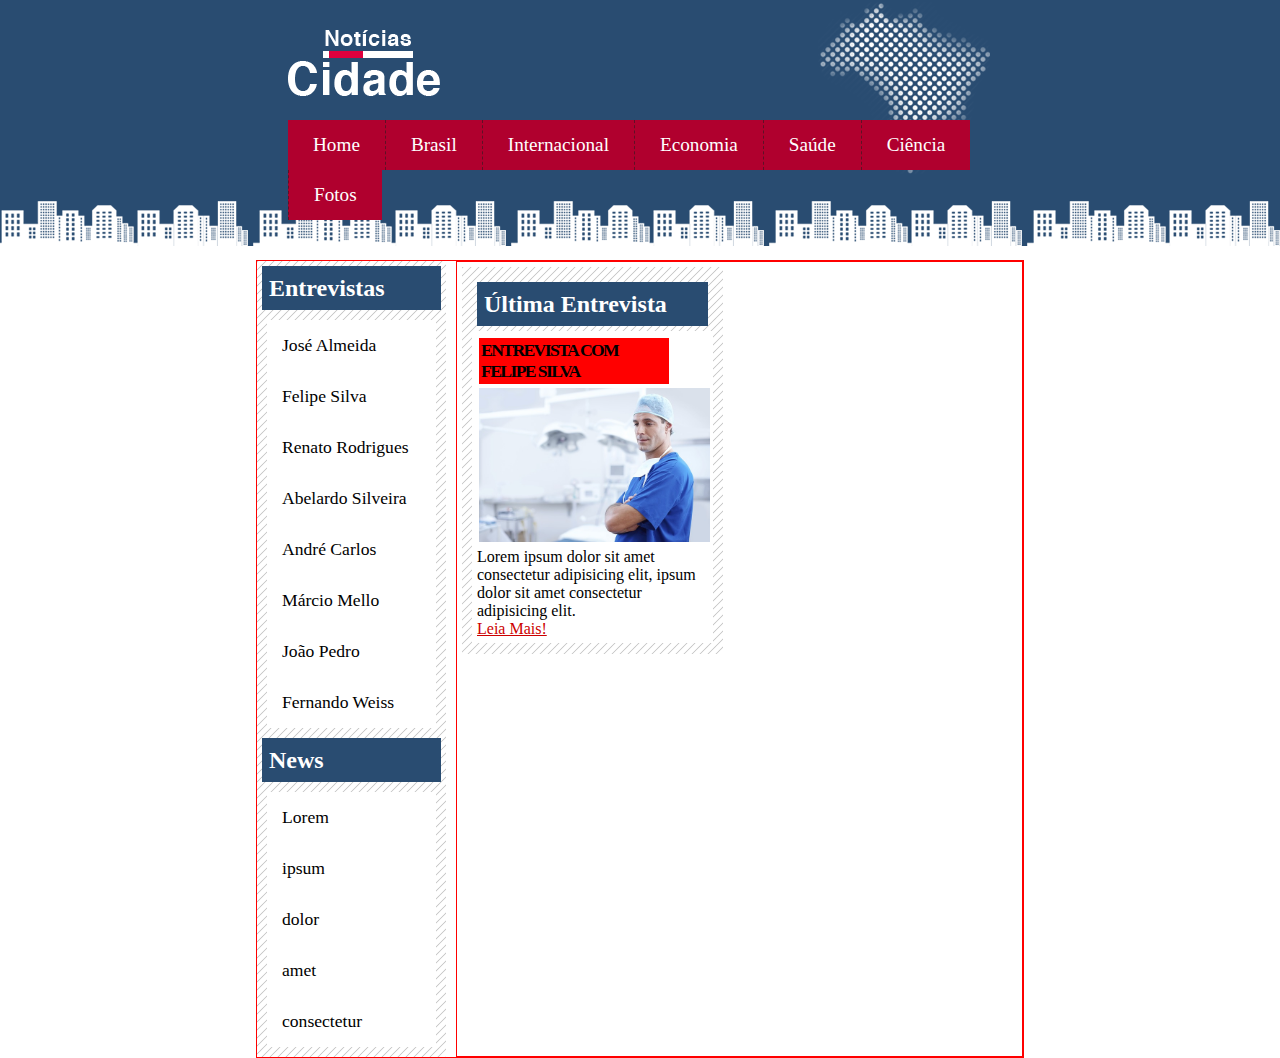
==== index.html @ c7e95522 "modelo de postagem finalizado" ====
<!DOCTYPE html>
<html lang="en">
<head>
    <meta charset="UTF-8">
    <meta name="viewport" content="width=device-width, initial-scale=1.0">
    <link rel="stylesheet" href="./css/style.css">
    <title>Cidade - Site de Notícias</title>
</head>
<body>
    
    <header>

            <div class="menu-off">

                <img src="./img/imagens/logo.png" alt="Logo">

                <nav>

                    <ul class="menu">
                        <li><a href="#">Home</a></li>

                        <li><a href="#">Brasil</a></li>

                        <li><a href="#">Internacional</a></li>

                        <li><a href="#">Economia</a></li>

                        <li><a href="#">Saúde</a></li>

                        <li><a href="#">Ciência</a></li>

                        <li><a href="#">Fotos</a></li>
                    </ul>

                </nav>

            </div>

    </header>  

    <div class="content">

        <aside>

            <div class="section-lado">
                <h3>Entrevistas</h3>
                <ul>
                    <li>José Almeida</li>
                    <li>Felipe Silva</li>
                    <li>Renato Rodrigues</li>
                    <li>Abelardo Silveira</li>
                    <li>André Carlos</li>
                    <li>Márcio Mello</li>
                    <li>João Pedro</li>
                    <li>Fernando Weiss</li>
                </ul>
            </div>

            <div class="section-lado">

                <h3>News</h3>
                <ul>
                    <li>Lorem</li>
                    <li>ipsum</li>
                    <li>dolor</li>
                    <li>amet</li>
                    <li>consectetur</li>
                </ul>

            </div>

        </aside>

        <div class="post-section">

            <article class="post" id="last-report">
                <h3>Última Entrevista</h3>
                <div>
                    <h4>ENTREVISTA COM FELIPE SILVA</h4>
                    <img src="./img/imagens/doutor.jpg" alt="foto de médico">
                    <p>Lorem ipsum dolor sit amet consectetur adipisicing elit, ipsum dolor sit amet consectetur adipisicing elit.</p><a href="#">Leia Mais!</a>
                </div>
            </article>


        </div>

    </div>

</body>
</html>
---- css/style.css ----
*{
    padding: 0;
    margin: 0;
    box-sizing: border-box;
    text-decoration: none;
    color: black;
    list-style-type: none;
}


header{
    width: 100%;
    height: 250px;

    background: #294C71 url(../img/imagens/fundo.png) repeat-x bottom;

}

/* Navegação Superior da página */

header img {
    margin-top: 20px;
}

.menu-off {
    width: 55%;
    height: 220px;
    /* box-sizing: content-box; */

    margin: 0 auto;
    padding: 10px 0;

    background: url(../img/imagens/detalhe-topo.png) no-repeat top right;
}

nav {
    margin-top: 20px;

    width: 100%;
    height: 50px;
}

nav .menu li {
    height: 50px;

    float: left;

    background: #b0002e;
    
    padding: 0 25px;
}

nav ul.menu li:not(:first-child) {
    border-left: 1px #5e1125 dashed;
}

.menu a {
    font-size: 1.2em;
    color: white;
    height: 50px;

    display: flex;
    justify-content: center;
    align-items: center;
}

nav .menu li:hover {
    background: rgb(255, 28, 28);
}

nav .menu-off img {
    position: relative;

    float: left;
}

/* Seção de conteudo da pagina */

div.content {
    border: 1px solid red;

    width: 60%;
    height: 100%;

    margin: 10px auto 0;

    display: flex;

    justify-content: space-between;
}

/* seção Lateral da page */

div.content aside {
    width: 25%;

    background: url(../img/imagens/fundo-caixa.png);
    margin-right: 10px;

}

div.content aside h3,
div.content article h3 {
    color: white;
    font-size: 1.5em;
    line-height: 30px;

    margin: 5px;
    padding: 7px;

    background: #294C71;
}

div.content aside ul {
    margin: 10px;

    background: white;
}

div.content aside li {
    padding: 15px;

    font-size: 1.1em;
}

/* Seção para postagens */

div.post-section {
    width: 75%;
    
    display: grid;
    grid-template-columns: 48%;
    grid-template-rows: 50%;
    border: 1px solid red;

}

/* Postagens */

article.post {
    margin: 5px;
    padding: 10px;
    
    background: url(../img/imagens/fundo-caixa.png);  
}

article.post div{
    background: white;
    padding: 5px;
}

.post h4 {
    width: 82%;
    padding: 2px;
    margin: 2px;

    background: red;

    font-size: 1.1em;
    letter-spacing: -1.6px;
}

article.post img {
    width: 100%;
    margin: 2px;
}

article.post a {
    text-decoration: underline;
    color: rgb(204, 0, 0);
}
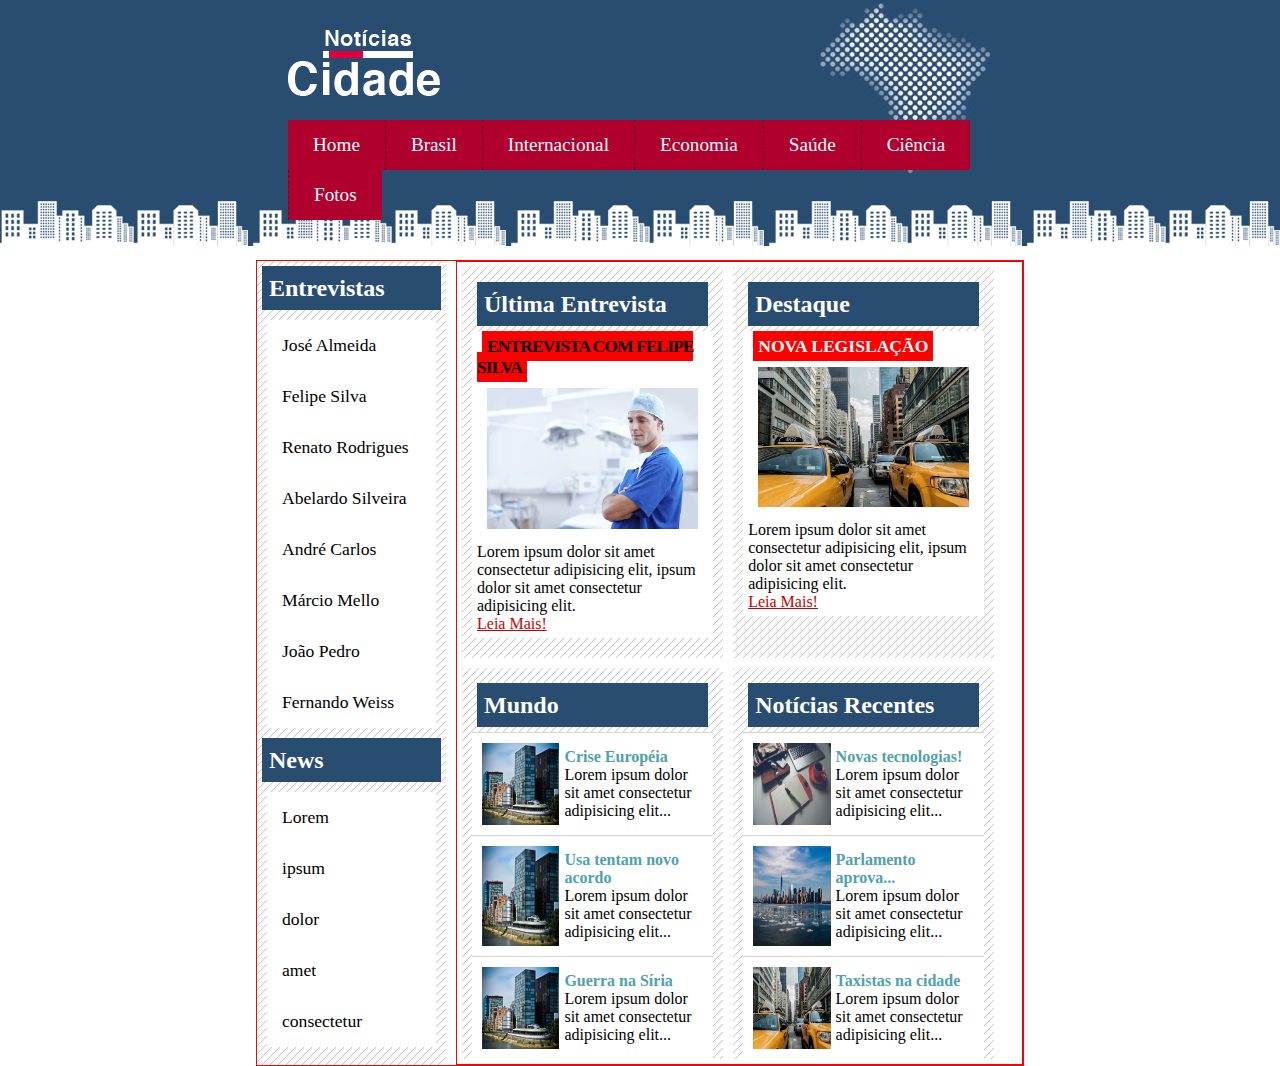
==== commit db6cdab5: "secao de noticias finalizado" ====
--- a/index.html
+++ b/index.html
@@ -82,6 +82,72 @@
                 </div>
             </article>
 
+            <article class="post" id="starred">
+                <h3>Destaque</h3>
+                <div>
+                    <h4>NOVA LEGISLAÇÃO</h4>
+                    <img src="./img/imagens/taxi.jpg" alt="Imagem de um Táxi">
+                    <p>Lorem ipsum dolor sit amet consectetur adipisicing elit, ipsum dolor sit amet consectetur adipisicing elit.</p><a href="#">Leia Mais!</a>
+                </div>
+            </article>
+
+            <article class="flash-news" id="World">
+                <h3>Mundo</h3>
+
+                <div class="news">
+                    <img src="./img/imagens/mundo.jpg" alt="foto de um Prédio Comercial">
+                    <div>
+                        <h4>Crise Européia</h4>
+                        <p>Lorem ipsum dolor sit amet consectetur adipisicing elit...</p>
+                    </div>
+                </div>
+
+                <div class="news">
+                    <img src="./img/imagens/mundo.jpg" alt="foto de um Prédio Comercial">
+                    <div>
+                        <h4>Usa tentam novo acordo</h4>
+                        <p>Lorem ipsum dolor sit amet consectetur adipisicing elit...</p>
+                    </div>
+                </div>
+
+                <div class="news">
+                    <img src="./img/imagens/mundo.jpg" alt="foto de um Prédio Comercial">          
+                    <div>
+                        <h4>Guerra na Síria</h4>
+                        <p>Lorem ipsum dolor sit amet consectetur adipisicing elit...</p>
+                    </div>
+                </div>
+
+            </article>
+
+            <article class="flash-news" id="Recente-news">
+                <h3>Notícias Recentes</h3>
+
+                <div class="news">
+                    <img src="./img/imagens/tecnologia.jpg" alt="foto de um Prédio Comercial">
+                    <div>
+                        <h4>Novas tecnologias!</h4>
+                        <p>Lorem ipsum dolor sit amet consectetur adipisicing elit...</p>
+                    </div>
+                </div>
+
+                <div class="news">
+                    <img src="./img/imagens/cidade.jpg" alt="foto de um Prédio Comercial">
+                    <div>
+                        <h4>Parlamento aprova...</h4>
+                        <p>Lorem ipsum dolor sit amet consectetur adipisicing elit...</p>
+                    </div>
+                </div>
+
+                <div class="news">
+                    <img src="./img/imagens/taxi.jpg" alt="foto de um Prédio Comercial">          
+                    <div>
+                        <h4>Taxistas na cidade</h4>
+                        <p>Lorem ipsum dolor sit amet consectetur adipisicing elit...</p>
+                    </div>
+                </div>
+
+            </article>
 
         </div>
 
--- a/css/style.css
+++ b/css/style.css
@@ -129,43 +129,70 @@
     width: 75%;
     
     display: grid;
-    grid-template-columns: 48%;
-    grid-template-rows: 50%;
+    grid-template-columns: 48% 48%;
+    grid-template-rows: 50% 50%;
     border: 1px solid red;
 
 }
 
 /* Postagens */
 
-article.post {
+article.post,
+article.flash-news {
     margin: 5px;
     padding: 10px;
     
     background: url(../img/imagens/fundo-caixa.png);  
+
+    box-sizing: content-box;
 }
 
-article.post div{
+#starred h4 {
+    color: white;
+    letter-spacing: 0;
+}
+
+article.post div,
+article.flash-news div {
     background: white;
     padding: 5px;
 }
 
 .post h4 {
-    width: 82%;
-    padding: 2px;
-    margin: 2px;
+    padding: 5px;
+    margin: 5px;
 
     background: red;
 
     font-size: 1.1em;
-    letter-spacing: -1.6px;
+    letter-spacing: -1px;
+
+    display: inline;
 }
 
 article.post img {
     width: 100%;
-    margin: 2px;
+    padding: 10px;
 }
 
 article.post a {
     text-decoration: underline;
     color: rgb(204, 0, 0);
+}
+
+/* Quadro de notícias */
+
+article.flash-news div.news {
+    padding: 10px;
+    border-top: 1px solid lightgray;
+    /* border: 1px solid red; */
+    display: flex;
+}
+
+article.flash-news div.news h4{
+    color: rgb(79, 161, 172);
+}
+
+article.flash-news img {
+    width: 35%;
 }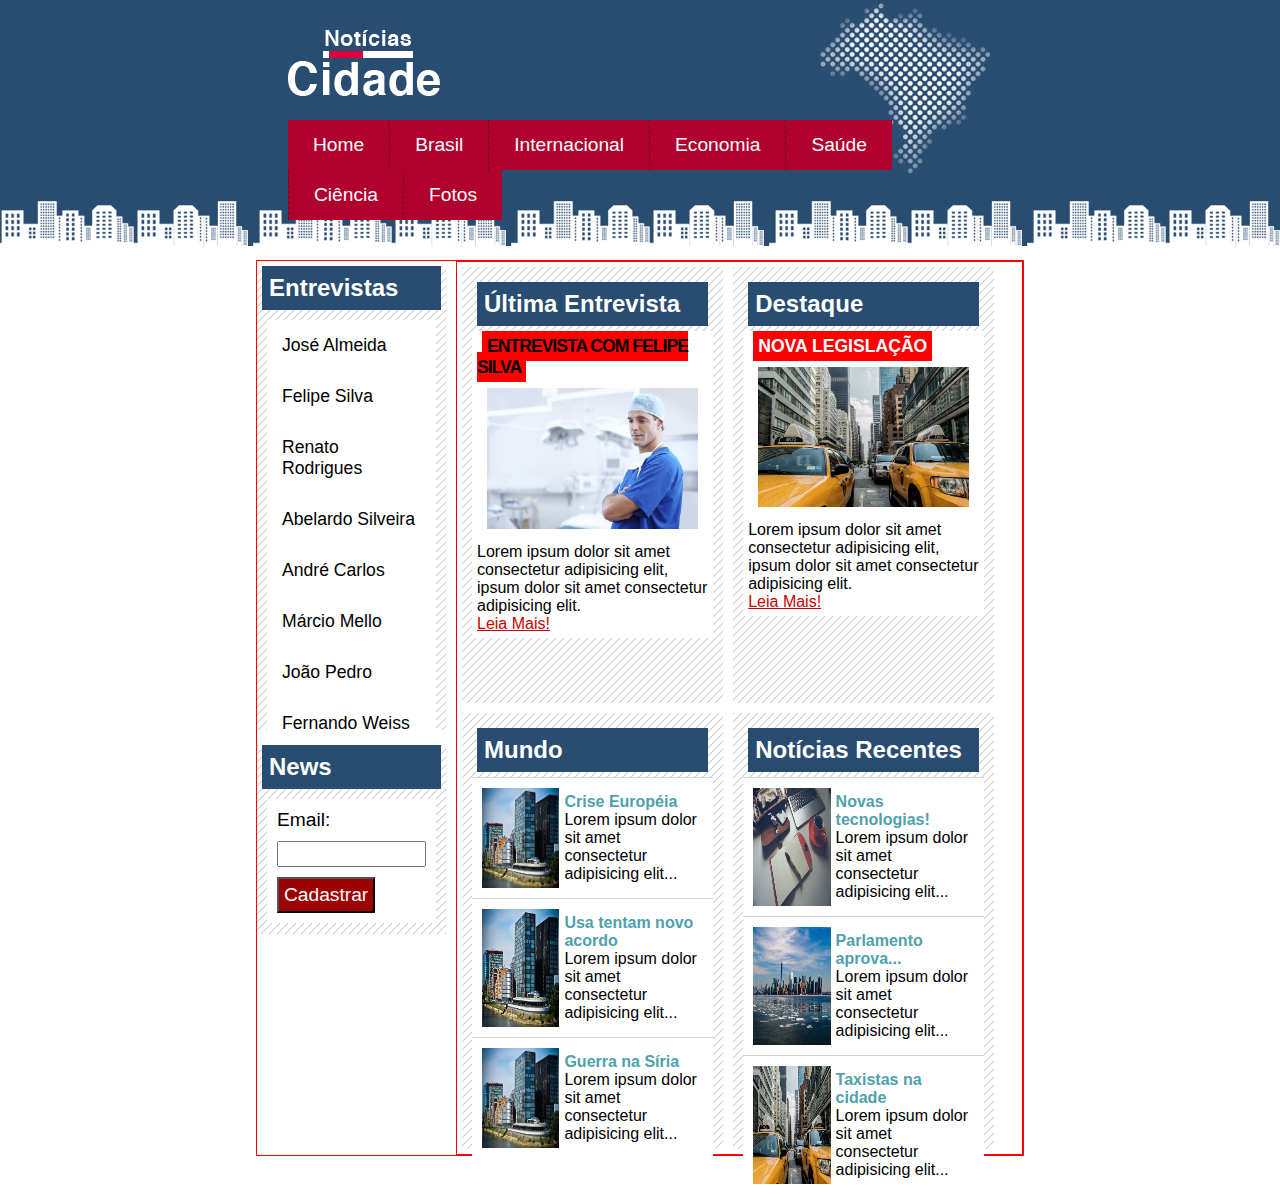
==== commit 571e9c3a: "secao de email finalizado" ====
--- a/index.html
+++ b/index.html
@@ -42,7 +42,7 @@
 
         <aside>
 
-            <div class="section-lado">
+            <div class="section-lado" id="reports">
                 <h3>Entrevistas</h3>
                 <ul>
                     <li>José Almeida</li>
@@ -56,16 +56,14 @@
                 </ul>
             </div>
 
-            <div class="section-lado">
+            <div class="section-lado" id="form-news">
 
                 <h3>News</h3>
-                <ul>
-                    <li>Lorem</li>
-                    <li>ipsum</li>
-                    <li>dolor</li>
-                    <li>amet</li>
-                    <li>consectetur</li>
-                </ul>
+                <form action="">
+                    <p>Email:</p>
+                    <input type="email">
+                    <button>Cadastrar</button>
+                </form>
 
             </div>
 
--- a/css/style.css
+++ b/css/style.css
@@ -5,6 +5,7 @@
     text-decoration: none;
     color: black;
     list-style-type: none;
+    font-family: 'Franklin Gothic Medium', 'Arial Narrow', Arial, sans-serif;
 }
 
 
@@ -94,9 +95,18 @@
 div.content aside {
     width: 25%;
 
+    margin-right: 10px;
+}
+
+div.content aside .section-lado {
+    height: 464px;
+    margin-bottom: 15px;
+
     background: url(../img/imagens/fundo-caixa.png);
-    margin-right: 10px;
-
+}
+
+div.content aside .section-lado#form-news{
+    height: 189px;
 }
 
 div.content aside h3,
@@ -111,7 +121,7 @@
     background: #294C71;
 }
 
-div.content aside ul {
+div.content aside ul{
     margin: 10px;
 
     background: white;
@@ -121,6 +131,46 @@
     padding: 15px;
 
     font-size: 1.1em;
+}
+
+div.content aside li:hover {
+    color: gray;
+    list-style-image: url(../img/imagens/marcador.png);
+    list-style-position: inside;
+}
+
+div.content aside form {
+    font-size: 1.2em;
+
+    margin: 10px;
+    padding: 5px 15px 5px 5px;
+
+    background: white;
+}
+
+div.content aside form p{
+    margin: 5px;
+}
+
+div.content aside input {
+    width: 100%;
+    margin: 5px;
+
+    font-size: 1em;
+}
+
+div.content aside button {
+    padding: 5px;
+    margin: 5px;
+
+    font-size: 1em;
+    color: white;
+
+    background: rgb(156, 2, 2);
+}
+
+div.content aside button:hover {
+    background: red;
 }
 
 /* Seção para postagens */
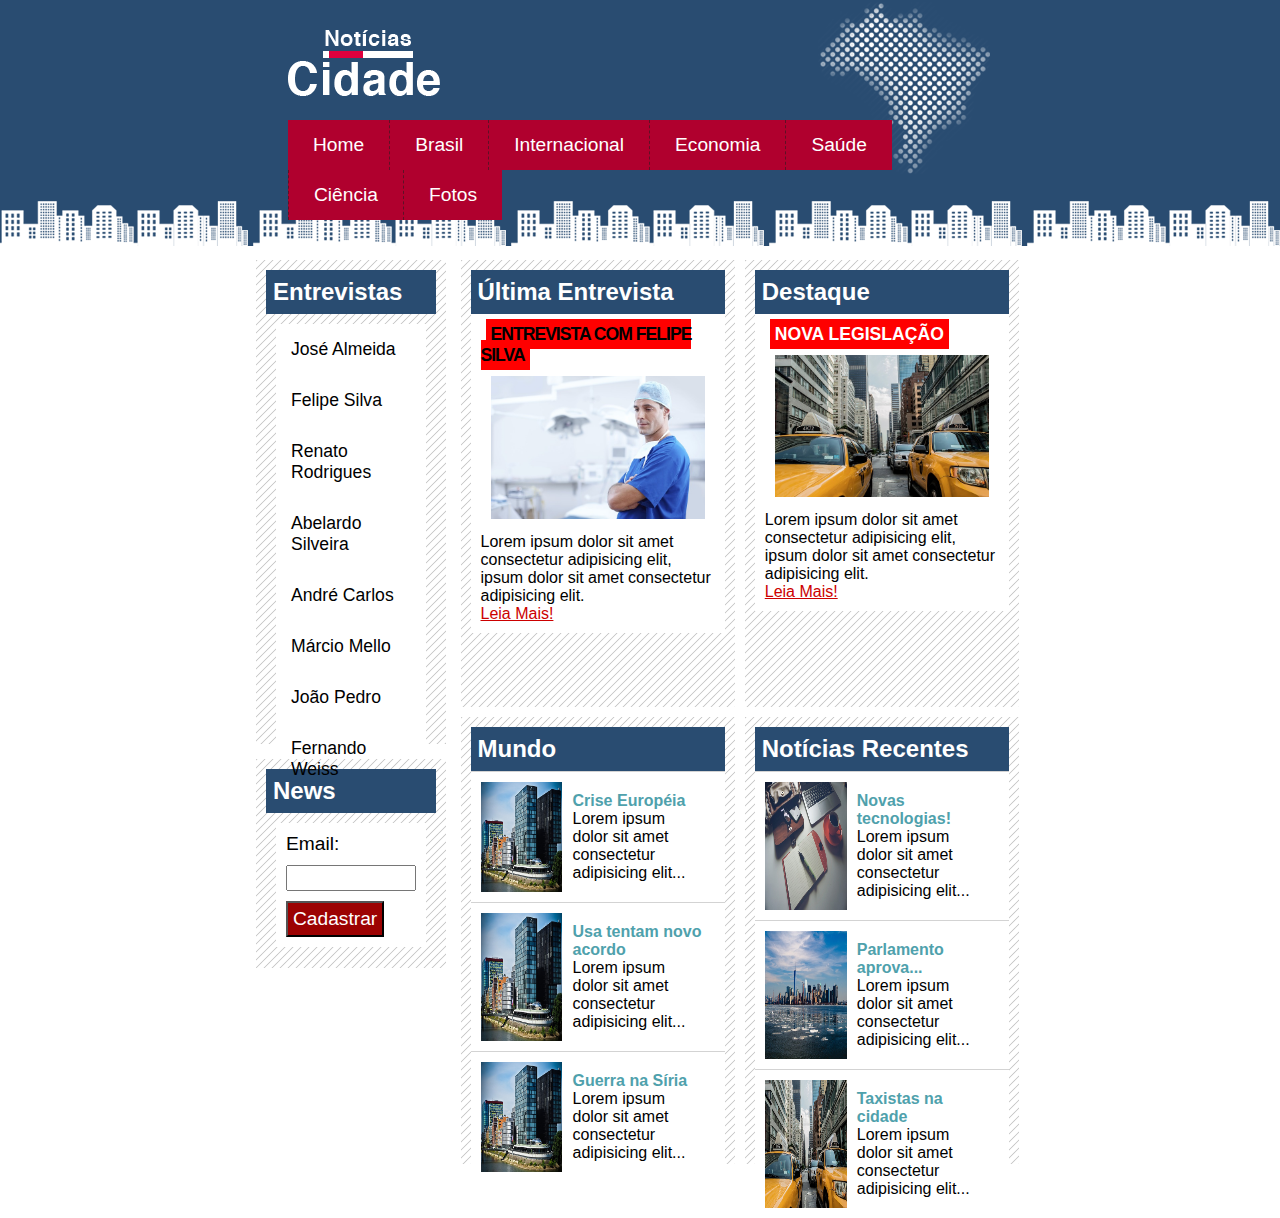
==== commit d5a1197d: "corrigido erros de bordas" ====
--- a/index.html
+++ b/index.html
@@ -5,6 +5,7 @@
     <meta name="viewport" content="width=device-width, initial-scale=1.0">
     <link rel="stylesheet" href="./css/style.css">
     <title>Cidade - Site de Notícias</title>
+    <link rel = "icon" type = "image/png" href = "./img/imagens/fundo.png"> 
 </head>
 <body>
     
@@ -76,7 +77,7 @@
                 <div>
                     <h4>ENTREVISTA COM FELIPE SILVA</h4>
                     <img src="./img/imagens/doutor.jpg" alt="foto de médico">
-                    <p>Lorem ipsum dolor sit amet consectetur adipisicing elit, ipsum dolor sit amet consectetur adipisicing elit.</p><a href="#">Leia Mais!</a>
+                    <p>Lorem ipsum dolor sit amet consectetur adipisicing elit, ipsum dolor sit amet consectetur adipisicing elit.<br /><a href="#">Leia Mais!</a></p>
                 </div>
             </article>
 
@@ -85,7 +86,7 @@
                 <div>
                     <h4>NOVA LEGISLAÇÃO</h4>
                     <img src="./img/imagens/taxi.jpg" alt="Imagem de um Táxi">
-                    <p>Lorem ipsum dolor sit amet consectetur adipisicing elit, ipsum dolor sit amet consectetur adipisicing elit.</p><a href="#">Leia Mais!</a>
+                    <p>Lorem ipsum dolor sit amet consectetur adipisicing elit, ipsum dolor sit amet consectetur adipisicing elit.<br /><a href="#">Leia Mais!</a></p>
                 </div>
             </article>
 
--- a/css/style.css
+++ b/css/style.css
@@ -78,10 +78,7 @@
 /* Seção de conteudo da pagina */
 
 div.content {
-    border: 1px solid red;
-
     width: 60%;
-    height: 100%;
 
     margin: 10px auto 0;
 
@@ -99,14 +96,15 @@
 }
 
 div.content aside .section-lado {
-    height: 464px;
+    height: 484px;
     margin-bottom: 15px;
+    padding: 10px;
 
     background: url(../img/imagens/fundo-caixa.png);
 }
 
 div.content aside .section-lado#form-news{
-    height: 189px;
+    height: 209px;
 }
 
 div.content aside h3,
@@ -115,7 +113,6 @@
     font-size: 1.5em;
     line-height: 30px;
 
-    margin: 5px;
     padding: 7px;
 
     background: #294C71;
@@ -179,33 +176,26 @@
     width: 75%;
     
     display: grid;
-    grid-template-columns: 48% 48%;
+    grid-template-columns: 50% 50%;
     grid-template-rows: 50% 50%;
-    border: 1px solid red;
-
 }
 
 /* Postagens */
 
 article.post,
 article.flash-news {
-    margin: 5px;
+    margin: 0 5px 10px;
     padding: 10px;
     
     background: url(../img/imagens/fundo-caixa.png);  
 
     box-sizing: content-box;
-}
-
-#starred h4 {
-    color: white;
-    letter-spacing: 0;
 }
 
 article.post div,
 article.flash-news div {
     background: white;
-    padding: 5px;
+    padding: 10px;
 }
 
 .post h4 {
@@ -218,6 +208,11 @@
     letter-spacing: -1px;
 
     display: inline;
+}
+
+#starred h4 {
+    color: white;
+    letter-spacing: 0;
 }
 
 article.post img {
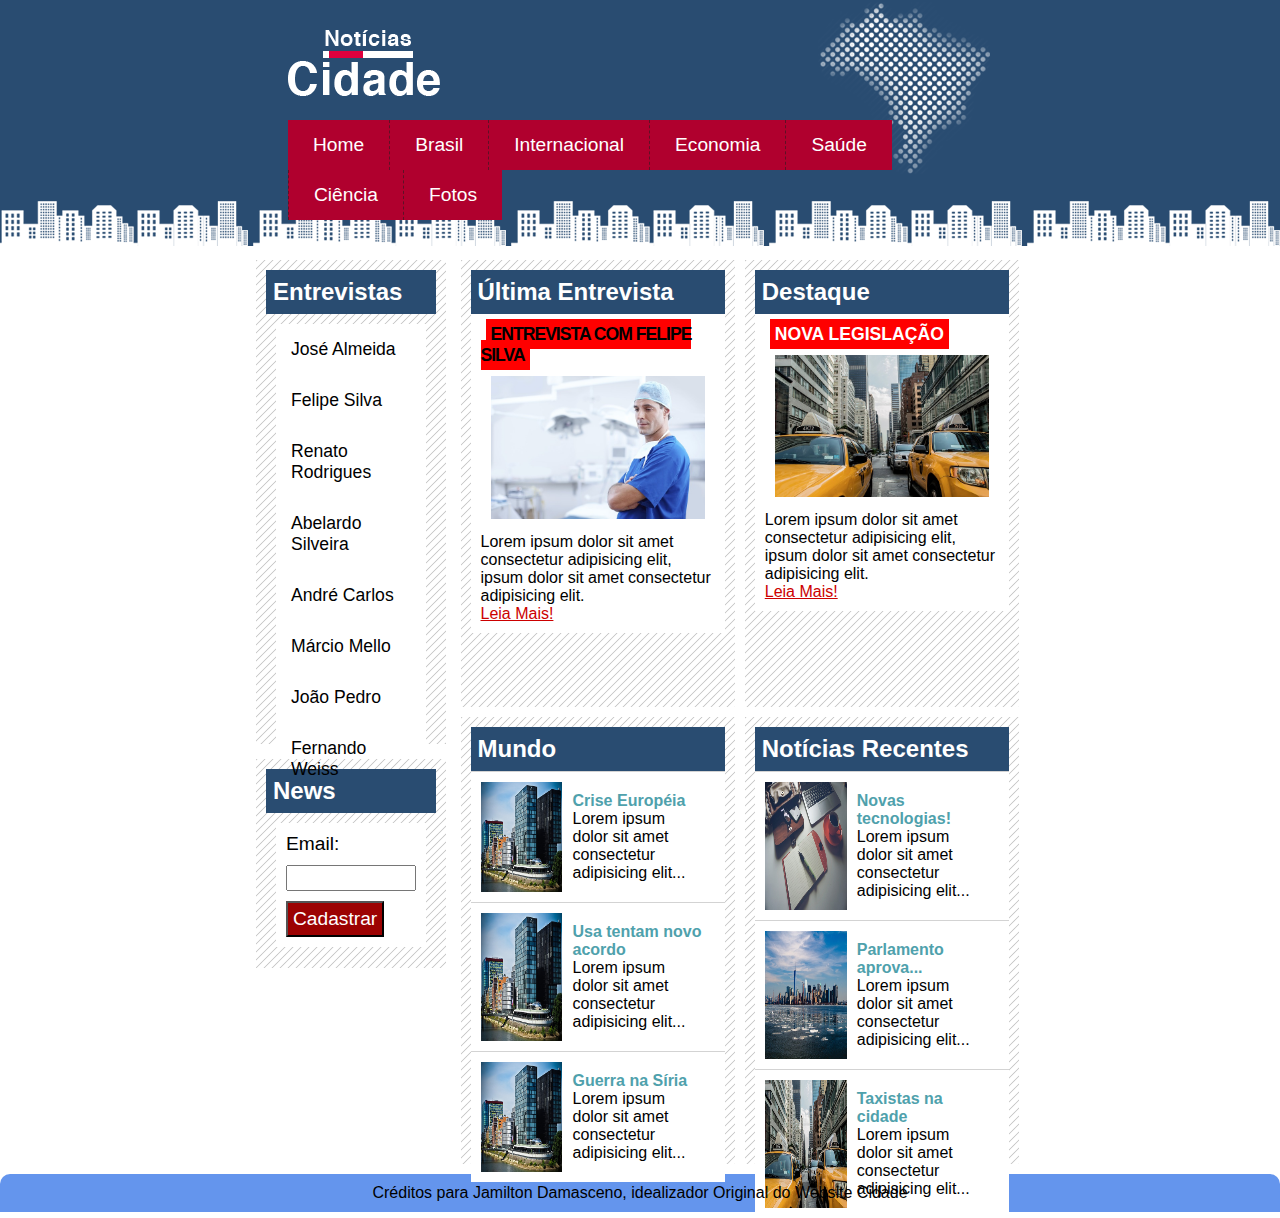
==== commit 41b26b17: "adicionado créditos" ====
--- a/index.html
+++ b/index.html
@@ -152,5 +152,9 @@
 
     </div>
 
+    <footer>
+        <p>Créditos para Jamilton Damasceno, idealizador Original do Website Cidade</p>
+    </footer>
+
 </body>
 </html>--- a/css/style.css
+++ b/css/style.css
@@ -240,4 +240,21 @@
 
 article.flash-news img {
     width: 35%;
+}
+
+/* footer para Créditos */
+
+footer {
+    width: 100%;
+    padding: 10px;
+    
+    display: flex;
+    justify-content: center;
+
+    background: cornflowerblue;
+    border-radius: 10px 10px 0 0;
+    -webkit-border-radius: 10px 10px 0 0;
+    -moz-border-radius: 10px 10px 0 0;
+    -ms-border-radius: 10px 10px 0 0;
+    -o-border-radius: 10px 10px 0 0;
 }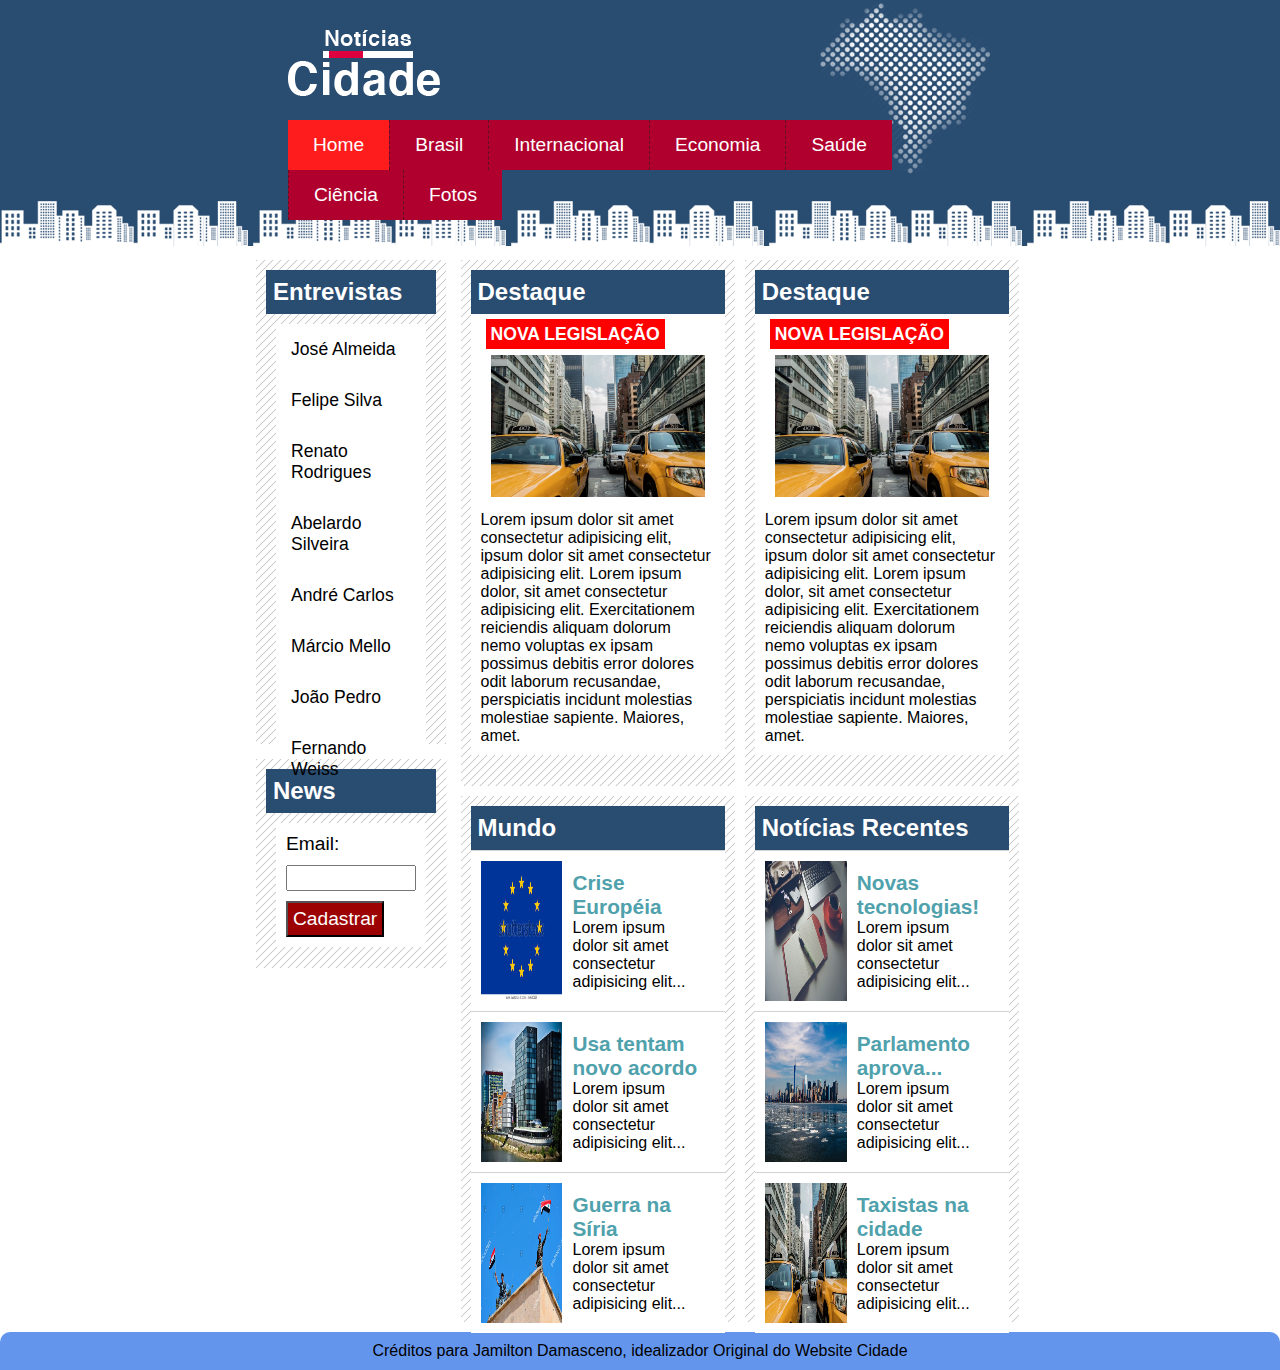
==== commit 4a62fe16: "organizado caminhos de direcionamento dos links" ====
--- a/index.html
+++ b/index.html
@@ -5,9 +5,9 @@
     <meta name="viewport" content="width=device-width, initial-scale=1.0">
     <link rel="stylesheet" href="./css/style.css">
     <title>Cidade - Site de Notícias</title>
-    <link rel = "icon" type = "image/png" href = "./img/imagens/fundo.png"> 
+    <link rel="icon" type="image/png" href="./img/imagens/fundo.png"> 
 </head>
-<body>
+<body id="home">
     
     <header>
 
@@ -18,19 +18,19 @@
                 <nav>
 
                     <ul class="menu">
-                        <li><a href="#">Home</a></li>
+                        <li class="home"><a href="index.html" >Home</a></li>
 
-                        <li><a href="#">Brasil</a></li>
+                        <li class="brasil"><a href="brasil.html" >Brasil</a></li>
 
-                        <li><a href="#">Internacional</a></li>
+                        <li class="internacional"><a href="internacional.html">Internacional</a></li>
 
-                        <li><a href="#">Economia</a></li>
+                        <li class="economia"><a href="economia.html">Economia</a></li>
 
-                        <li><a href="#">Saúde</a></li>
+                        <li class="saude"><a href="saude.html">Saúde</a></li>
 
-                        <li><a href="#">Ciência</a></li>
+                        <li class="ciencia"><a href="ciencia.html">Ciência</a></li>
 
-                        <li><a href="#">Fotos</a></li>
+                        <li class="fotos"><a href="fotos.html">Fotos</a></li>
                     </ul>
 
                 </nav>
@@ -72,21 +72,21 @@
 
         <div class="post-section">
 
-            <article class="post" id="last-report">
-                <h3>Última Entrevista</h3>
-                <div>
-                    <h4>ENTREVISTA COM FELIPE SILVA</h4>
-                    <img src="./img/imagens/doutor.jpg" alt="foto de médico">
-                    <p>Lorem ipsum dolor sit amet consectetur adipisicing elit, ipsum dolor sit amet consectetur adipisicing elit.<br /><a href="#">Leia Mais!</a></p>
-                </div>
-            </article>
-
-            <article class="post" id="starred">
+            <article class="post" id="legislacao">
                 <h3>Destaque</h3>
                 <div>
                     <h4>NOVA LEGISLAÇÃO</h4>
                     <img src="./img/imagens/taxi.jpg" alt="Imagem de um Táxi">
-                    <p>Lorem ipsum dolor sit amet consectetur adipisicing elit, ipsum dolor sit amet consectetur adipisicing elit.<br /><a href="#">Leia Mais!</a></p>
+                    <p>Lorem ipsum dolor sit amet consectetur adipisicing elit, ipsum dolor sit amet consectetur adipisicing elit. Lorem ipsum dolor, sit amet consectetur adipisicing elit. Exercitationem reiciendis aliquam dolorum nemo voluptas ex ipsam possimus debitis error dolores odit laborum recusandae, perspiciatis incidunt molestias molestiae sapiente. Maiores, amet.</p>
+                </div>
+            </article>
+
+            <article class="post" id="legislacao">
+                <h3>Destaque</h3>
+                <div>
+                    <h4>NOVA LEGISLAÇÃO</h4>
+                    <img src="./img/imagens/taxi.jpg" alt="Imagem de um Táxi">
+                    <p>Lorem ipsum dolor sit amet consectetur adipisicing elit, ipsum dolor sit amet consectetur adipisicing elit. Lorem ipsum dolor, sit amet consectetur adipisicing elit. Exercitationem reiciendis aliquam dolorum nemo voluptas ex ipsam possimus debitis error dolores odit laborum recusandae, perspiciatis incidunt molestias molestiae sapiente. Maiores, amet.</p>
                 </div>
             </article>
 
@@ -94,9 +94,9 @@
                 <h3>Mundo</h3>
 
                 <div class="news">
-                    <img src="./img/imagens/mundo.jpg" alt="foto de um Prédio Comercial">
+                    <img src="./img/imagens/europa.webp" alt="Bandeira da Europa">
                     <div>
-                        <h4>Crise Européia</h4>
+                        <a href="internacional.html#post-europa"><h4>Crise Européia</h4></a>
                         <p>Lorem ipsum dolor sit amet consectetur adipisicing elit...</p>
                     </div>
                 </div>
@@ -104,15 +104,15 @@
                 <div class="news">
                     <img src="./img/imagens/mundo.jpg" alt="foto de um Prédio Comercial">
                     <div>
-                        <h4>Usa tentam novo acordo</h4>
+                        <a href="internacional.html#post-usa"><h4>Usa tentam novo acordo</h4></a>
                         <p>Lorem ipsum dolor sit amet consectetur adipisicing elit...</p>
                     </div>
                 </div>
 
                 <div class="news">
-                    <img src="./img/imagens/mundo.jpg" alt="foto de um Prédio Comercial">          
+                    <img src="./img/imagens/syria.jpg" alt="Sírios levantam bandeira da Síria">         
                     <div>
-                        <h4>Guerra na Síria</h4>
+                        <a href="internacional.html#post-siria"><h4>Guerra na Síria</h4></a>
                         <p>Lorem ipsum dolor sit amet consectetur adipisicing elit...</p>
                     </div>
                 </div>
@@ -123,9 +123,9 @@
                 <h3>Notícias Recentes</h3>
 
                 <div class="news">
-                    <img src="./img/imagens/tecnologia.jpg" alt="foto de um Prédio Comercial">
+                    <img src="./img/imagens/tecnologia.jpg" alt="Mesa com café, caderno, caneta e Computador Portátil (Notebook)">
                     <div>
-                        <h4>Novas tecnologias!</h4>
+                        <a href="ciencia.html"><h4>Novas tecnologias!</h4></a>
                         <p>Lorem ipsum dolor sit amet consectetur adipisicing elit...</p>
                     </div>
                 </div>
@@ -133,15 +133,15 @@
                 <div class="news">
                     <img src="./img/imagens/cidade.jpg" alt="foto de um Prédio Comercial">
                     <div>
-                        <h4>Parlamento aprova...</h4>
+                        <a href="economia.html"><h4>Parlamento aprova...</h4></a>
                         <p>Lorem ipsum dolor sit amet consectetur adipisicing elit...</p>
                     </div>
                 </div>
 
                 <div class="news">
-                    <img src="./img/imagens/taxi.jpg" alt="foto de um Prédio Comercial">          
+                    <img src="./img/imagens/taxi.jpg" alt="Rua com alguns táxis">       
                     <div>
-                        <h4>Taxistas na cidade</h4>
+                        <a href="brasil.html"><h4>Taxistas na cidade</h4></a>
                         <p>Lorem ipsum dolor sit amet consectetur adipisicing elit...</p>
                     </div>
                 </div>
--- a/css/style.css
+++ b/css/style.css
@@ -51,6 +51,16 @@
     padding: 0 25px;
 }
 
+body#home nav li.home,
+body#brasil nav li.brasil,
+body#internacional nav li.internacional,
+body#economia nav li.economia,
+body#saude nav li.saude,
+body#ciencia nav li.ciencia,
+body#fotos nav li.fotos {
+    background: rgb(255, 28, 28);
+}
+
 nav ul.menu li:not(:first-child) {
     border-left: 1px #5e1125 dashed;
 }
@@ -180,6 +190,19 @@
     grid-template-rows: 50% 50%;
 }
 
+body.page-news div.post-section {
+    display: flex;
+    flex-direction: column;
+}
+
+body.gallery div.post-section {
+    width: 75%;
+    
+    display: grid;
+    grid-template-columns: 30% 30% 30%;
+    grid-template-rows: 30% 30% 30%;
+}
+
 /* Postagens */
 
 article.post,
@@ -205,19 +228,34 @@
     background: red;
 
     font-size: 1.1em;
-    letter-spacing: -1px;
-
-    display: inline;
-}
-
-#starred h4 {
     color: white;
     letter-spacing: 0;
+    text-transform: uppercase;
+
+    display: inline;
 }
 
 article.post img {
     width: 100%;
     padding: 10px;
+}
+
+body.gallery div.post-section img {
+    width: 90%;
+    margin: auto;
+}
+
+body.gallery div.post-section img:hover {
+    transform: scale(1.2);
+    -webkit-transform: scale(1.2);
+    -moz-transform: scale(1.2);
+    -ms-transform: scale(1.2);
+    -o-transform: scale(1.2);
+    transition: transform 0.5s;
+    -webkit-transition: transform 0.5s;
+    -moz-transition: transform 0.5s;
+    -ms-transition: transform 0.5s;
+    -o-transition: transform 0.5s;
 }
 
 article.post a {
@@ -234,8 +272,20 @@
     display: flex;
 }
 
+body.page-news article.flash-news div.news {
+    height: 30%;
+    
+    font-size: 1em;
+
+}
+
+body.page-news article.flash-news div.news img{
+    width: 20%;
+}
+
 article.flash-news div.news h4{
     color: rgb(79, 161, 172);
+    font-size: 1.3em;
 }
 
 article.flash-news img {
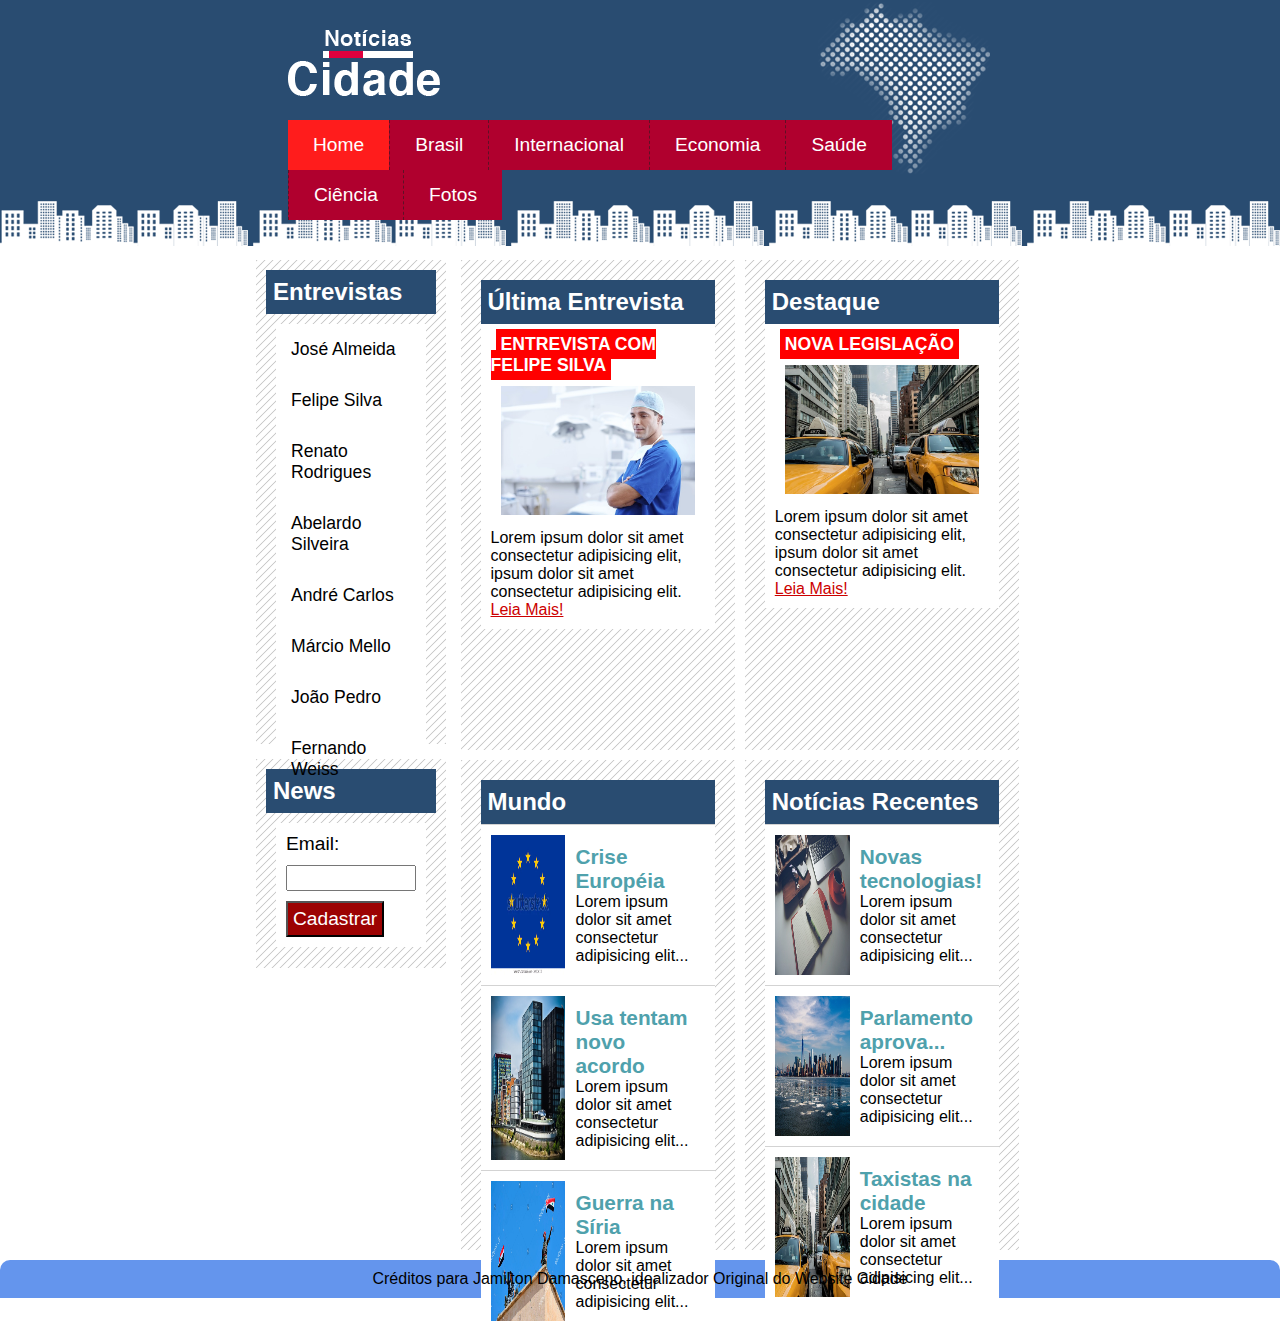
==== commit 424095d4: "secao de fotos reformulada" ====
--- a/index.html
+++ b/index.html
@@ -72,12 +72,12 @@
 
         <div class="post-section">
 
-            <article class="post" id="legislacao">
-                <h3>Destaque</h3>
+            <article class="post" id="entrevista">
+                <h3>Última Entrevista</h3>
                 <div>
-                    <h4>NOVA LEGISLAÇÃO</h4>
-                    <img src="./img/imagens/taxi.jpg" alt="Imagem de um Táxi">
-                    <p>Lorem ipsum dolor sit amet consectetur adipisicing elit, ipsum dolor sit amet consectetur adipisicing elit. Lorem ipsum dolor, sit amet consectetur adipisicing elit. Exercitationem reiciendis aliquam dolorum nemo voluptas ex ipsam possimus debitis error dolores odit laborum recusandae, perspiciatis incidunt molestias molestiae sapiente. Maiores, amet.</p>
+                    <h4>ENTREVISTA COM FELIPE SILVA</h4>
+                    <img src="./img/imagens/doutor.jpg" alt="foto de médico">
+                    <p>Lorem ipsum dolor sit amet consectetur adipisicing elit, ipsum dolor sit amet consectetur adipisicing elit.<br /><a href="saude.html">Leia Mais!</a></p>
                 </div>
             </article>
 
@@ -86,7 +86,7 @@
                 <div>
                     <h4>NOVA LEGISLAÇÃO</h4>
                     <img src="./img/imagens/taxi.jpg" alt="Imagem de um Táxi">
-                    <p>Lorem ipsum dolor sit amet consectetur adipisicing elit, ipsum dolor sit amet consectetur adipisicing elit. Lorem ipsum dolor, sit amet consectetur adipisicing elit. Exercitationem reiciendis aliquam dolorum nemo voluptas ex ipsam possimus debitis error dolores odit laborum recusandae, perspiciatis incidunt molestias molestiae sapiente. Maiores, amet.</p>
+                    <p>Lorem ipsum dolor sit amet consectetur adipisicing elit, ipsum dolor sit amet consectetur adipisicing elit.<br /><a href="Brasil.html">Leia Mais!</a></p>
                 </div>
             </article>
 
@@ -125,7 +125,7 @@
                 <div class="news">
                     <img src="./img/imagens/tecnologia.jpg" alt="Mesa com café, caderno, caneta e Computador Portátil (Notebook)">
                     <div>
-                        <a href="ciencia.html"><h4>Novas tecnologias!</h4></a>
+                        <a href="ciencia.html#tecnologias"><h4>Novas tecnologias!</h4></a>
                         <p>Lorem ipsum dolor sit amet consectetur adipisicing elit...</p>
                     </div>
                 </div>
@@ -133,7 +133,7 @@
                 <div class="news">
                     <img src="./img/imagens/cidade.jpg" alt="foto de um Prédio Comercial">
                     <div>
-                        <a href="economia.html"><h4>Parlamento aprova...</h4></a>
+                        <a href="economia.html#parlamento"><h4>Parlamento aprova...</h4></a>
                         <p>Lorem ipsum dolor sit amet consectetur adipisicing elit...</p>
                     </div>
                 </div>
@@ -141,7 +141,7 @@
                 <div class="news">
                     <img src="./img/imagens/taxi.jpg" alt="Rua com alguns táxis">       
                     <div>
-                        <a href="brasil.html"><h4>Taxistas na cidade</h4></a>
+                        <a href="brasil.html#legislacao"><h4>Taxistas na cidade</h4></a>
                         <p>Lorem ipsum dolor sit amet consectetur adipisicing elit...</p>
                     </div>
                 </div>
--- a/css/style.css
+++ b/css/style.css
@@ -118,7 +118,8 @@
 }
 
 div.content aside h3,
-div.content article h3 {
+div.content article h3,
+div.galeria h3 {
     color: white;
     font-size: 1.5em;
     line-height: 30px;
@@ -184,7 +185,9 @@
 
 div.post-section {
     width: 75%;
-    
+}
+
+body#home div.post-section {
     display: grid;
     grid-template-columns: 50% 50%;
     grid-template-rows: 50% 50%;
@@ -195,20 +198,13 @@
     flex-direction: column;
 }
 
-body.gallery div.post-section {
-    width: 75%;
-    
-    display: grid;
-    grid-template-columns: 30% 30% 30%;
-    grid-template-rows: 30% 30% 30%;
-}
-
 /* Postagens */
 
 article.post,
-article.flash-news {
+article.flash-news,
+div.galeria {
     margin: 0 5px 10px;
-    padding: 10px;
+    padding: 20px;
     
     background: url(../img/imagens/fundo-caixa.png);  
 
@@ -216,12 +212,13 @@
 }
 
 article.post div,
-article.flash-news div {
+article.flash-news div{
     background: white;
     padding: 10px;
 }
 
-.post h4 {
+.post h4,
+div.galeria h4 {
     padding: 5px;
     margin: 5px;
 
@@ -238,24 +235,6 @@
 article.post img {
     width: 100%;
     padding: 10px;
-}
-
-body.gallery div.post-section img {
-    width: 90%;
-    margin: auto;
-}
-
-body.gallery div.post-section img:hover {
-    transform: scale(1.2);
-    -webkit-transform: scale(1.2);
-    -moz-transform: scale(1.2);
-    -ms-transform: scale(1.2);
-    -o-transform: scale(1.2);
-    transition: transform 0.5s;
-    -webkit-transition: transform 0.5s;
-    -moz-transition: transform 0.5s;
-    -ms-transition: transform 0.5s;
-    -o-transition: transform 0.5s;
 }
 
 article.post a {
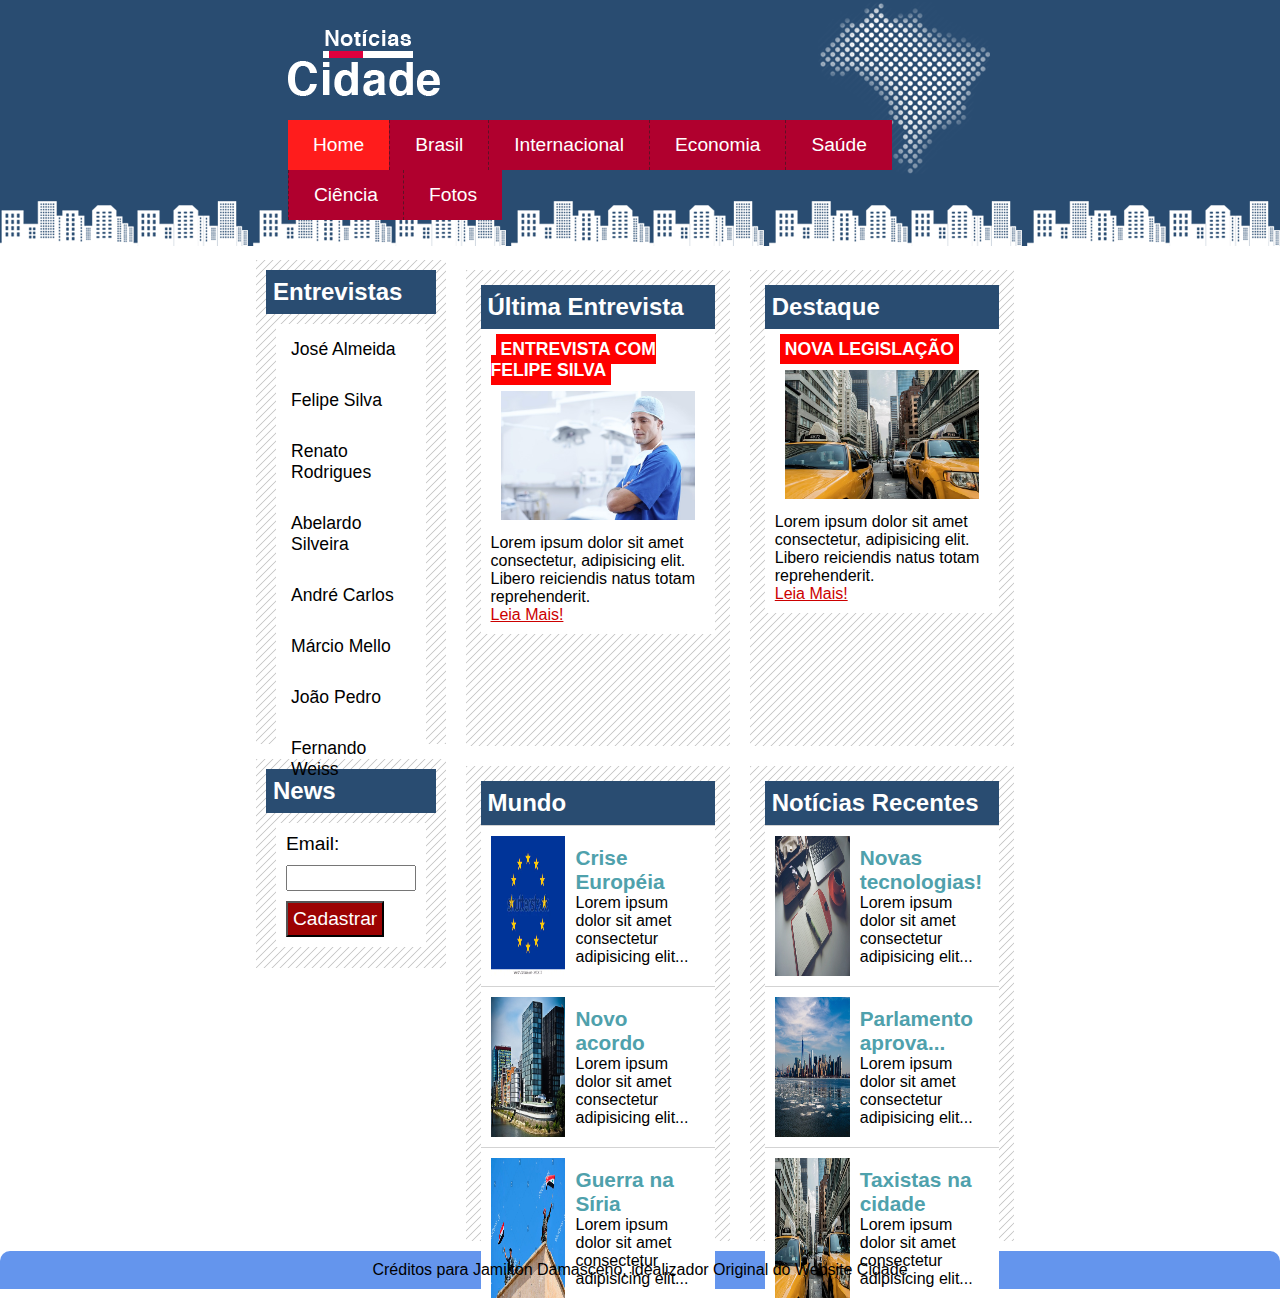
==== commit 62744bca: "corrigido pequenos erros de leitura" ====
--- a/index.html
+++ b/index.html
@@ -77,7 +77,7 @@
                 <div>
                     <h4>ENTREVISTA COM FELIPE SILVA</h4>
                     <img src="./img/imagens/doutor.jpg" alt="foto de médico">
-                    <p>Lorem ipsum dolor sit amet consectetur adipisicing elit, ipsum dolor sit amet consectetur adipisicing elit.<br /><a href="saude.html">Leia Mais!</a></p>
+                    <p>Lorem ipsum dolor sit amet consectetur, adipisicing elit. Libero reiciendis natus totam reprehenderit.<br /><a href="saude.html">Leia Mais!</a></p>
                 </div>
             </article>
 
@@ -86,7 +86,7 @@
                 <div>
                     <h4>NOVA LEGISLAÇÃO</h4>
                     <img src="./img/imagens/taxi.jpg" alt="Imagem de um Táxi">
-                    <p>Lorem ipsum dolor sit amet consectetur adipisicing elit, ipsum dolor sit amet consectetur adipisicing elit.<br /><a href="Brasil.html">Leia Mais!</a></p>
+                    <p>Lorem ipsum dolor sit amet consectetur, adipisicing elit. Libero reiciendis natus totam reprehenderit.<br /><a href="Brasil.html">Leia Mais!</a></p>
                 </div>
             </article>
 
@@ -104,7 +104,7 @@
                 <div class="news">
                     <img src="./img/imagens/mundo.jpg" alt="foto de um Prédio Comercial">
                     <div>
-                        <a href="internacional.html#post-usa"><h4>Usa tentam novo acordo</h4></a>
+                        <a href="internacional.html#post-usa"><h4>Novo acordo</h4></a>
                         <p>Lorem ipsum dolor sit amet consectetur adipisicing elit...</p>
                     </div>
                 </div>
@@ -119,7 +119,7 @@
 
             </article>
 
-            <article class="flash-news" id="Recente-news">
+            <article class="flash-news" id="Recent-news">
                 <h3>Notícias Recentes</h3>
 
                 <div class="news">
--- a/css/style.css
+++ b/css/style.css
@@ -203,12 +203,20 @@
 article.post,
 article.flash-news,
 div.galeria {
-    margin: 0 5px 10px;
+    margin: 10px;
+    padding: 15px;
+    
+    background: url(../img/imagens/fundo-caixa.png);  
+
+    box-sizing: content-box;
+}
+
+body.page-news article.post{
     padding: 20px;
-    
-    background: url(../img/imagens/fundo-caixa.png);  
-
-    box-sizing: content-box;
+}
+
+body#home article.flash-news {
+    padding-bottom: 30px;
 }
 
 article.post div,
